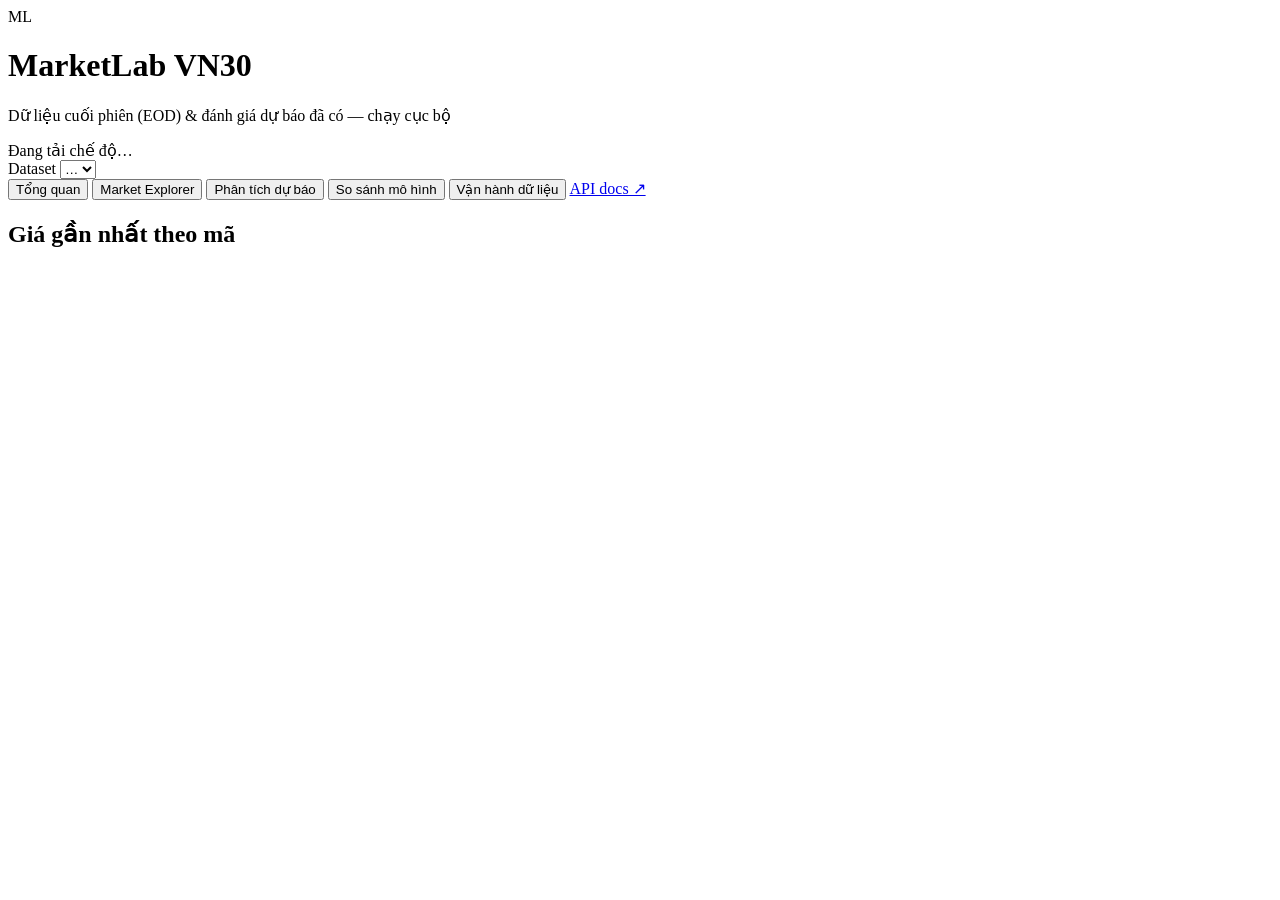
==== marketlab_app/web/index.html @ da7b27b7 "feat: local MarketLab product (API gateway, dashboard, guarded EOD sync) - FastAPI gateway on 127.0." ====
<!DOCTYPE html>
<html lang="vi">
<head>
<meta charset="utf-8">
<meta name="viewport" content="width=device-width, initial-scale=1">
<title>MarketLab VN30 — Local Dashboard</title>
<link rel="icon" href="/favicon.ico" type="image/svg+xml">
<link rel="stylesheet" href="/static/styles.css">
<script type="module" src="/static/app.js"></script>
</head>
<body>
<header class="topbar">
  <div class="brand">
    <span class="logo" aria-hidden="true">ML</span>
    <div>
      <h1>MarketLab VN30</h1>
      <p class="subtitle">Dữ liệu cuối phiên (EOD) &amp; đánh giá dự báo đã có — chạy cục bộ</p>
    </div>
  </div>
  <div class="mode" id="modeBadge" role="status">Đang tải chế độ…</div>
  <label class="dataset-picker">Dataset
    <select id="datasetSelect" aria-label="Chọn dataset"><option>…</option></select>
  </label>
</header>
<div class="disclaimer" id="disclaimer"></div>
<nav class="tabs" role="tablist" aria-label="Khu vực">
  <button role="tab" data-tab="overview" aria-selected="true">Tổng quan</button>
  <button role="tab" data-tab="market" aria-selected="false">Market Explorer</button>
  <button role="tab" data-tab="forecast" aria-selected="false">Phân tích dự báo</button>
  <button role="tab" data-tab="compare" aria-selected="false">So sánh mô hình</button>
  <button role="tab" data-tab="ops" aria-selected="false">Vận hành dữ liệu</button>
  <a class="tab-link" href="/api/docs" target="_blank" rel="noopener">API docs ↗</a>
</nav>
<main>
  <!-- Overview -->
  <section id="tab-overview" class="tab-panel" role="tabpanel">
    <div class="grid cards" id="overviewCards"></div>
    <div class="panel">
      <div class="panel-head"><h2>Giá gần nhất theo mã</h2><span class="hint" id="latestHint"></span></div>
      <div id="latestTable" class="table-wrap"></div>
    </div>
  </section>

  <!-- Market explorer -->
  <section id="tab-market" class="tab-panel" role="tabpanel" hidden>
    <form class="filters" id="marketForm">
      <label>Mã <input id="mTicker" list="tickerList" autocomplete="off" placeholder="VD: ACB" maxlength="20" required></label>
      <datalist id="tickerList"></datalist>
      <label>Từ ngày <input type="date" id="mFrom"></label>
      <label>Đến ngày <input type="date" id="mTo"></label>
      <button type="submit" class="primary">Xem</button>
    </form>
    <div class="panel">
      <div class="panel-head"><h2 id="chartTitle">Biểu đồ giá đóng cửa và khối lượng</h2><span class="hint" id="chartHint"></span></div>
      <div id="chart" class="chart"></div>
    </div>
    <div class="panel">
      <div class="panel-head"><h2>Bảng OHLCV</h2><span class="hint">Bấm tiêu đề cột để sắp xếp</span></div>
      <div id="priceTable" class="table-wrap"></div>
      <div class="pager" id="pricePager"></div>
    </div>
  </section>

  <!-- Forecast analysis -->
  <section id="tab-forecast" class="tab-panel" role="tabpanel" hidden>
    <div class="notice" id="inferenceNotice"></div>
    <div class="panel">
      <div class="panel-head"><h2>Lần chạy mô hình (ModelRun)</h2>
        <label class="inline">Ngày tham chiếu (as_of) <input type="date" id="fAsOf"></label></div>
      <div id="runTable" class="table-wrap"></div>
    </div>
    <div class="panel">
      <div class="panel-head"><h2 id="predTitle">Dự báo</h2>
        <div class="inline-group">
          <label class="inline">Mã <input id="fTicker" maxlength="20" placeholder="tất cả"></label>
          <label class="inline">Trạng thái
            <select id="fStatus"><option value="">Tất cả</option><option value="eligible">Đủ điều kiện</option>
              <option value="pending">Chưa trưởng thành</option><option value="missing_endpoint">Thiếu giá endpoint</option></select></label>
          <button id="fApply" type="button">Lọc</button>
        </div></div>
      <div id="predTable" class="table-wrap"></div>
      <div class="pager" id="predPager"></div>
    </div>
  </section>

  <!-- Model comparison -->
  <section id="tab-compare" class="tab-panel" role="tabpanel" hidden>
    <form class="filters" id="compareForm">
      <fieldset class="runs"><legend>Chọn 2–8 run (cùng dataset &amp; mục tiêu)</legend><div id="compareRuns"></div></fieldset>
      <label>Ngày gốc từ <input type="date" id="cFrom" required></label>
      <label>đến <input type="date" id="cTo" required></label>
      <label>as_of <input type="date" id="cAsOf" required></label>
      <button type="submit" class="primary">So sánh</button>
    </form>
    <div class="panel">
      <div class="panel-head"><h2>Kết quả trên tập quan sát giao (StockId, OriginDate, TargetDate)</h2></div>
      <div id="compareResult" class="table-wrap"></div>
    </div>
  </section>

  <!-- Operations -->
  <section id="tab-ops" class="tab-panel" role="tabpanel" hidden>
    <div class="grid cards" id="opsCards"></div>
    <div class="panel" id="opsActionPanel">
      <div class="panel-head"><h2>Đồng bộ phiên (có bảo vệ)</h2></div>
      <form class="filters" id="opsForm" autocomplete="off">
        <label>Ngày phiên <input type="date" id="oDate" required></label>
        <label>Mã vận hành (token) <input type="password" id="oToken" autocomplete="off" placeholder="MARKETLAB_OPS_TOKEN"></label>
        <button type="button" id="oDry">Dry run</button>
        <button type="button" id="oSync" class="danger">Sync selected session</button>
      </form>
      <div id="opsJob" class="job" aria-live="polite"></div>
    </div>
    <div class="panel">
      <div class="panel-head"><h2>Nhật ký EOD</h2><button type="button" id="opsRefresh">Làm mới</button></div>
      <div id="opsRuns" class="table-wrap"></div>
      <div class="pager" id="opsPager"></div>
      <div id="opsRunDetail"></div>
    </div>
    <div class="panel">
      <div class="panel-head"><h2>Kiểm tra lịch phiên / thiếu dòng giá</h2></div>
      <div id="calendarCheck" class="table-wrap"></div>
    </div>
    <div class="panel">
      <div class="panel-head"><h2>Đối soát giá đã chốt (cần người duyệt)</h2></div>
      <div id="reconTable" class="table-wrap"></div>
    </div>
  </section>
</main>
<footer class="footer" id="footer"></footer>
<div id="tooltip" class="tooltip" role="tooltip" hidden></div>
</body>
</html>
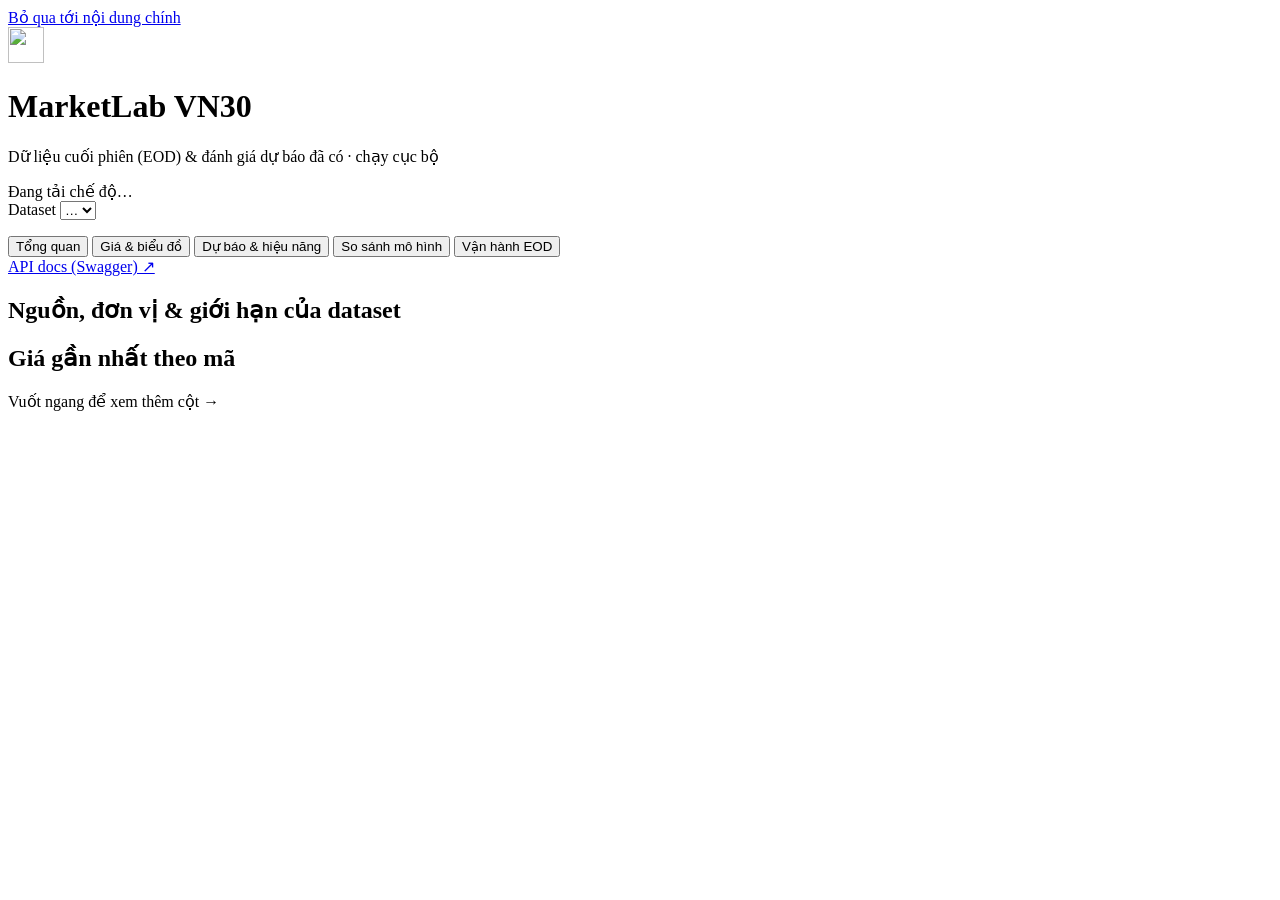
==== commit c376eec8: "fix(ui): polish dashboard and fix audit findings (pre server-side refactor) - P0: Swagger UI 4.15 co" ====
--- a/marketlab_app/web/index.html
+++ b/marketlab_app/web/index.html
@@ -9,122 +9,147 @@
 <script type="module" src="/static/app.js"></script>
 </head>
 <body>
+<a class="skip-link" href="#main">Bỏ qua tới nội dung chính</a>
 <header class="topbar">
   <div class="brand">
-    <span class="logo" aria-hidden="true">ML</span>
+    <img class="logo" src="/favicon.ico" alt="" width="36" height="36">
     <div>
       <h1>MarketLab VN30</h1>
-      <p class="subtitle">Dữ liệu cuối phiên (EOD) &amp; đánh giá dự báo đã có — chạy cục bộ</p>
+      <p class="subtitle">Dữ liệu cuối phiên (EOD) &amp; đánh giá dự báo đã có · chạy cục bộ</p>
     </div>
   </div>
-  <div class="mode" id="modeBadge" role="status">Đang tải chế độ…</div>
-  <label class="dataset-picker">Dataset
-    <select id="datasetSelect" aria-label="Chọn dataset"><option>…</option></select>
+  <div class="scope" id="modeBadge" role="status" aria-live="polite">Đang tải chế độ…</div>
+  <label class="dataset-picker" for="datasetSelect">Dataset
+    <select id="datasetSelect"><option>…</option></select>
   </label>
+  <nav class="peers" id="peers" aria-label="Chuyển chế độ dữ liệu" hidden></nav>
 </header>
-<div class="disclaimer" id="disclaimer"></div>
-<nav class="tabs" role="tablist" aria-label="Khu vực">
-  <button role="tab" data-tab="overview" aria-selected="true">Tổng quan</button>
-  <button role="tab" data-tab="market" aria-selected="false">Market Explorer</button>
-  <button role="tab" data-tab="forecast" aria-selected="false">Phân tích dự báo</button>
-  <button role="tab" data-tab="compare" aria-selected="false">So sánh mô hình</button>
-  <button role="tab" data-tab="ops" aria-selected="false">Vận hành dữ liệu</button>
-  <a class="tab-link" href="/api/docs" target="_blank" rel="noopener">API docs ↗</a>
-</nav>
-<main>
-  <!-- Overview -->
-  <section id="tab-overview" class="tab-panel" role="tabpanel">
-    <div class="grid cards" id="overviewCards"></div>
-    <div class="panel">
-      <div class="panel-head"><h2>Giá gần nhất theo mã</h2><span class="hint" id="latestHint"></span></div>
-      <div id="latestTable" class="table-wrap"></div>
-    </div>
+<p class="disclaimer" id="disclaimer"></p>
+<div class="tabs-wrap">
+  <div class="tabs" role="tablist" aria-label="Khu vực chức năng">
+    <button role="tab" id="tabbtn-overview" data-tab="overview" aria-controls="tab-overview" aria-selected="true" tabindex="0">Tổng quan</button>
+    <button role="tab" id="tabbtn-market" data-tab="market" aria-controls="tab-market" aria-selected="false" tabindex="-1">Giá &amp; biểu đồ</button>
+    <button role="tab" id="tabbtn-forecast" data-tab="forecast" aria-controls="tab-forecast" aria-selected="false" tabindex="-1">Dự báo &amp; hiệu năng</button>
+    <button role="tab" id="tabbtn-compare" data-tab="compare" aria-controls="tab-compare" aria-selected="false" tabindex="-1">So sánh mô hình</button>
+    <button role="tab" id="tabbtn-ops" data-tab="ops" aria-controls="tab-ops" aria-selected="false" tabindex="-1">Vận hành EOD</button>
+  </div>
+  <a class="tab-link" href="/api/docs" target="_blank" rel="noopener">API docs (Swagger) ↗</a>
+</div>
+<main id="main" tabindex="-1">
+  <!-- 1. Overview -->
+  <section id="tab-overview" class="tab-panel" role="tabpanel" aria-labelledby="tabbtn-overview">
+    <div class="grid cards" id="overviewCards" aria-live="polite"></div>
+    <section class="panel" aria-labelledby="provTitle">
+      <div class="panel-head"><h2 id="provTitle">Nguồn, đơn vị &amp; giới hạn của dataset</h2></div>
+      <div id="provenance"></div>
+    </section>
+    <section class="panel" aria-labelledby="latestTitle">
+      <div class="panel-head"><h2 id="latestTitle">Giá gần nhất theo mã</h2><span class="hint" id="latestHint"></span></div>
+      <p class="scroll-hint">Vuốt ngang để xem thêm cột →</p>
+      <div id="latestTable" class="table-wrap sticky-first"></div>
+    </section>
   </section>
 
-  <!-- Market explorer -->
-  <section id="tab-market" class="tab-panel" role="tabpanel" hidden>
-    <form class="filters" id="marketForm">
-      <label>Mã <input id="mTicker" list="tickerList" autocomplete="off" placeholder="VD: ACB" maxlength="20" required></label>
+  <!-- 2. Prices & chart -->
+  <section id="tab-market" class="tab-panel" role="tabpanel" aria-labelledby="tabbtn-market" hidden>
+    <form class="filters" id="marketForm" novalidate>
+      <label for="mTicker">Mã <input id="mTicker" list="tickerList" autocomplete="off" placeholder="VD: ACB" maxlength="20" pattern="[A-Za-z0-9]{1,20}" aria-describedby="marketMsg"></label>
       <datalist id="tickerList"></datalist>
-      <label>Từ ngày <input type="date" id="mFrom"></label>
-      <label>Đến ngày <input type="date" id="mTo"></label>
-      <button type="submit" class="primary">Xem</button>
+      <label for="mFrom">Từ ngày <input type="date" id="mFrom"></label>
+      <label for="mTo">Đến ngày <input type="date" id="mTo"></label>
+      <div class="actions"><button type="submit" class="primary">Xem</button><button type="button" id="mClear">Xóa lọc</button></div>
+      <p class="form-msg" id="marketMsg" role="alert"></p>
     </form>
-    <div class="panel">
-      <div class="panel-head"><h2 id="chartTitle">Biểu đồ giá đóng cửa và khối lượng</h2><span class="hint" id="chartHint"></span></div>
+    <section class="panel" aria-labelledby="chartTitle">
+      <div class="panel-head"><h2 id="chartTitle">Giá đóng cửa và khối lượng</h2></div>
+      <p class="hint" id="chartHint"></p>
       <div id="chart" class="chart"></div>
-    </div>
-    <div class="panel">
-      <div class="panel-head"><h2>Bảng OHLCV</h2><span class="hint">Bấm tiêu đề cột để sắp xếp</span></div>
-      <div id="priceTable" class="table-wrap"></div>
+    </section>
+    <section class="panel" aria-labelledby="priceTitle">
+      <div class="panel-head"><h2 id="priceTitle">Bảng OHLCV</h2><span class="hint">Bấm tiêu đề cột có ⇅ để sắp xếp</span></div>
+      <p class="scroll-hint">Vuốt ngang để xem thêm cột →</p>
+      <div id="priceTable" class="table-wrap sticky-first"></div>
       <div class="pager" id="pricePager"></div>
-    </div>
+    </section>
   </section>
 
-  <!-- Forecast analysis -->
-  <section id="tab-forecast" class="tab-panel" role="tabpanel" hidden>
-    <div class="notice" id="inferenceNotice"></div>
-    <div class="panel">
-      <div class="panel-head"><h2>Lần chạy mô hình (ModelRun)</h2>
-        <label class="inline">Ngày tham chiếu (as_of) <input type="date" id="fAsOf"></label></div>
-      <div id="runTable" class="table-wrap"></div>
-    </div>
-    <div class="panel">
-      <div class="panel-head"><h2 id="predTitle">Dự báo</h2>
-        <div class="inline-group">
-          <label class="inline">Mã <input id="fTicker" maxlength="20" placeholder="tất cả"></label>
-          <label class="inline">Trạng thái
-            <select id="fStatus"><option value="">Tất cả</option><option value="eligible">Đủ điều kiện</option>
-              <option value="pending">Chưa trưởng thành</option><option value="missing_endpoint">Thiếu giá endpoint</option></select></label>
-          <button id="fApply" type="button">Lọc</button>
-        </div></div>
-      <div id="predTable" class="table-wrap"></div>
+  <!-- 3. Forecasts & performance -->
+  <section id="tab-forecast" class="tab-panel" role="tabpanel" aria-labelledby="tabbtn-forecast" hidden>
+    <div class="notice" id="inferenceNotice" role="note"></div>
+    <section class="panel" aria-labelledby="runTitle">
+      <div class="panel-head"><h2 id="runTitle">Lần chạy mô hình &amp; chỉ tiêu tại ngày tham chiếu</h2>
+        <label class="inline" for="fAsOf">as_of <input type="date" id="fAsOf"></label></div>
+      <p class="caption" id="perfCaption"></p>
+      <p class="scroll-hint">Vuốt ngang để xem thêm cột →</p>
+      <div id="runTable" class="table-wrap sticky-first"></div>
+    </section>
+    <section class="panel" aria-labelledby="predTitle">
+      <div class="panel-head"><h2 id="predTitle">Dự báo</h2></div>
+      <form class="filters compact" id="predForm" novalidate>
+        <label for="fTicker">Mã <input id="fTicker" maxlength="20" placeholder="tất cả" pattern="[A-Za-z0-9]{0,20}"></label>
+        <label for="fStatus">Trạng thái tại as_of
+          <select id="fStatus"><option value="">Tất cả</option><option value="eligible">Đủ điều kiện (đã chấm)</option>
+            <option value="pending">Chưa trưởng thành</option><option value="missing_endpoint">Thiếu giá endpoint</option></select></label>
+        <div class="actions"><button type="submit" class="primary">Lọc</button><button type="button" id="fClear">Xóa lọc</button></div>
+        <p class="form-msg" id="predMsg" role="alert"></p>
+      </form>
+      <p class="scroll-hint">Vuốt ngang để xem thêm cột →</p>
+      <div id="predTable" class="table-wrap sticky-first"></div>
       <div class="pager" id="predPager"></div>
-    </div>
+    </section>
   </section>
 
-  <!-- Model comparison -->
-  <section id="tab-compare" class="tab-panel" role="tabpanel" hidden>
-    <form class="filters" id="compareForm">
-      <fieldset class="runs"><legend>Chọn 2–8 run (cùng dataset &amp; mục tiêu)</legend><div id="compareRuns"></div></fieldset>
-      <label>Ngày gốc từ <input type="date" id="cFrom" required></label>
-      <label>đến <input type="date" id="cTo" required></label>
-      <label>as_of <input type="date" id="cAsOf" required></label>
-      <button type="submit" class="primary">So sánh</button>
+  <!-- 4. Model comparison -->
+  <section id="tab-compare" class="tab-panel" role="tabpanel" aria-labelledby="tabbtn-compare" hidden>
+    <form class="filters" id="compareForm" novalidate>
+      <fieldset class="runs"><legend>Chọn 2–8 run cùng dataset &amp; cùng định nghĩa mục tiêu</legend><div id="compareRuns"></div></fieldset>
+      <label for="cFrom">Ngày gốc từ <input type="date" id="cFrom" required></label>
+      <label for="cTo">đến <input type="date" id="cTo" required></label>
+      <label for="cAsOf">as_of <input type="date" id="cAsOf" required></label>
+      <div class="actions"><button type="submit" class="primary">So sánh</button></div>
+      <p class="form-msg" id="compareMsg" role="alert"></p>
     </form>
-    <div class="panel">
-      <div class="panel-head"><h2>Kết quả trên tập quan sát giao (StockId, OriginDate, TargetDate)</h2></div>
+    <section class="panel" aria-labelledby="cmpTitle">
+      <div class="panel-head"><h2 id="cmpTitle">Kết quả trên tập quan sát giao (StockId, OriginDate, TargetDate)</h2></div>
       <div id="compareResult" class="table-wrap"></div>
-    </div>
+    </section>
   </section>
 
-  <!-- Operations -->
-  <section id="tab-ops" class="tab-panel" role="tabpanel" hidden>
-    <div class="grid cards" id="opsCards"></div>
-    <div class="panel" id="opsActionPanel">
-      <div class="panel-head"><h2>Đồng bộ phiên (có bảo vệ)</h2></div>
-      <form class="filters" id="opsForm" autocomplete="off">
-        <label>Ngày phiên <input type="date" id="oDate" required></label>
-        <label>Mã vận hành (token) <input type="password" id="oToken" autocomplete="off" placeholder="MARKETLAB_OPS_TOKEN"></label>
-        <button type="button" id="oDry">Dry run</button>
-        <button type="button" id="oSync" class="danger">Sync selected session</button>
+  <!-- 5. EOD operations -->
+  <section id="tab-ops" class="tab-panel" role="tabpanel" aria-labelledby="tabbtn-ops" hidden>
+    <div class="grid cards" id="opsCards" aria-live="polite"></div>
+    <section class="panel" id="opsActionPanel" aria-labelledby="opsActTitle">
+      <div class="panel-head"><h2 id="opsActTitle">Đồng bộ một phiên (có xác nhận và token)</h2></div>
+      <p class="caption" id="opsScope"></p>
+      <form class="filters" id="opsForm" autocomplete="off" novalidate>
+        <label for="oDate">Ngày phiên <input type="date" id="oDate" required></label>
+        <label for="oToken">Mã vận hành (token) <input type="password" id="oToken" autocomplete="off" placeholder="MARKETLAB_OPS_TOKEN" aria-describedby="tokenHelp"></label>
+        <div class="actions"><button type="button" id="oDry">Dry run (không ghi)</button>
+          <button type="button" id="oSync" class="danger">Sync selected session</button></div>
+        <p class="hint" id="tokenHelp">Token đọc từ file .env trên máy chủ; không lưu trong trình duyệt và được xóa khỏi ô sau mỗi yêu cầu.</p>
       </form>
       <div id="opsJob" class="job" aria-live="polite"></div>
-    </div>
-    <div class="panel">
-      <div class="panel-head"><h2>Nhật ký EOD</h2><button type="button" id="opsRefresh">Làm mới</button></div>
-      <div id="opsRuns" class="table-wrap"></div>
+    </section>
+    <section class="panel" aria-labelledby="opsLogTitle">
+      <div class="panel-head"><h2 id="opsLogTitle">Nhật ký EOD</h2>
+        <div class="inline-group">
+          <label class="inline" for="oStatus">Trạng thái
+            <select id="oStatus"><option value="">Tất cả</option><option>SUCCESS</option><option>DRY_RUN_OK</option><option>NO_SESSION</option>
+              <option>SKIPPED</option><option>PARTIAL</option><option>FAILED</option></select></label>
+          <button type="button" id="opsRefresh">Làm mới</button></div></div>
+      <p class="scroll-hint">Vuốt ngang để xem thêm cột →</p>
+      <div id="opsRuns" class="table-wrap sticky-first"></div>
       <div class="pager" id="opsPager"></div>
-      <div id="opsRunDetail"></div>
-    </div>
-    <div class="panel">
-      <div class="panel-head"><h2>Kiểm tra lịch phiên / thiếu dòng giá</h2></div>
+      <div id="opsRunDetail" aria-live="polite"></div>
+    </section>
+    <section class="panel" aria-labelledby="calTitle">
+      <div class="panel-head"><h2 id="calTitle">Kiểm tra lịch phiên / thiếu dòng giá</h2></div>
       <div id="calendarCheck" class="table-wrap"></div>
-    </div>
-    <div class="panel">
-      <div class="panel-head"><h2>Đối soát giá đã chốt (cần người duyệt)</h2></div>
+    </section>
+    <section class="panel" aria-labelledby="reconTitle">
+      <div class="panel-head"><h2 id="reconTitle">Đối soát giá đã chốt (cần người duyệt)</h2></div>
       <div id="reconTable" class="table-wrap"></div>
-    </div>
+    </section>
   </section>
 </main>
 <footer class="footer" id="footer"></footer>
